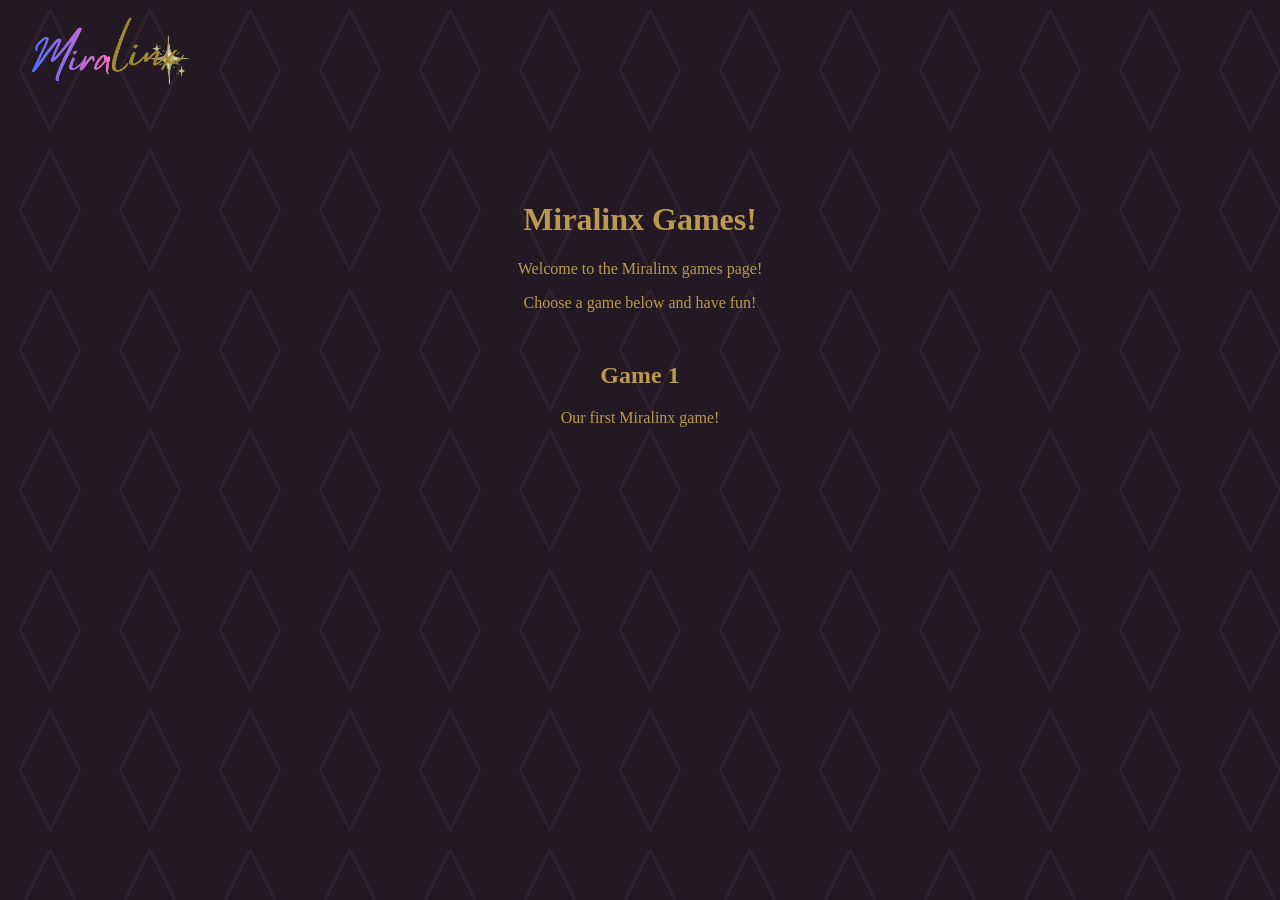
==== games.html @ 3c5589f2 "Create games.html" ====
<!DOCTYPE html>
<html>
<head>
    <title>Random games to try out :) </title>
    <link rel="stylesheet" href="style.css">
    <meta name="viewport" content="width=device-width, initial-scale=1.0">
</head>

<body>

    <header>
        <a href="index.html">
            <img src="Miralinx%20og.png" alt="Miralinx Logo"
                 style="width: 180px; height: auto;">
        </a>
    </header>

    <main style="text-align: center; padding: 180px 20px 40px; color: #B99A52;">

        <h1>Miralinx Games!</h1>
        <p>Welcome to the Miralinx games page!</p>
        <p>Choose a game below and have fun!</p>

        <section style="margin: 50px auto; max-width: 600px;">
            <h2>Game 1</h2>
            <p>Our first Miralinx game!</p>

            <!-- Your Scratch game will go here -->

        </section>

    </main>

</body>
</html>
---- style.css ----
/* Main website background */
body {
    background-color: #241923;

    background-image: url("data:image/svg+xml,%3Csvg xmlns='http://www.w3.org/2000/svg' width='100' height='140' viewBox='0 0 100 140'%3E%3Cpath d='M50 10 L80 70 L50 130 L20 70 Z' fill='none' stroke='%233B2435' stroke-width='2' opacity='0.7'/%3E%3C/svg%3E");

    background-repeat: repeat;
    background-size: 100px 140px;

    margin: 0;
    min-height: 100vh;
}

/* Logo positioning */
header {
    position: absolute;
    top: 15px;
    left: 25px;
    z-index: 10;
}

/* Logo size */
.website-logo {
    width: 250px;
    height: auto;
}

/* Main text */
main {
    color: #FFF4DF;
    text-align: center;
    padding-top: 220px;
}
/* Header layout */
header {
    position: absolute;
    top: 15px;
    left: 25px;
    right: 25px;
    display: flex;
    align-items: center;
    justify-content: space-between;
    z-index: 10;
}

/* Navigation layout */
/* Navigation position */
.navigation {
    display: flex;
    align-items: center;
    gap: 35px;
    margin-top: -12px;
    margin-right: 15px;
}
.nav-button {
    width: 65px;
    height: 115px;
    background-color: #2455A4;
    clip-path: polygon(50% 0%, 80% 50%, 50% 100%, 20% 50%);
    display: flex;
    align-items: center;
    justify-content: center;
    text-decoration: none;
    position: relative;
}

/* Dark magenta rectangle */
.nav-button span {
    width: 150px;
    padding: 15px 5px;
    background-color: #571C45;
    color: #B99A52;
    transform: rotate(-45deg);
    font-size: 21px;
    font-weight: bold;
    text-align: center;
    white-space: nowrap;
}
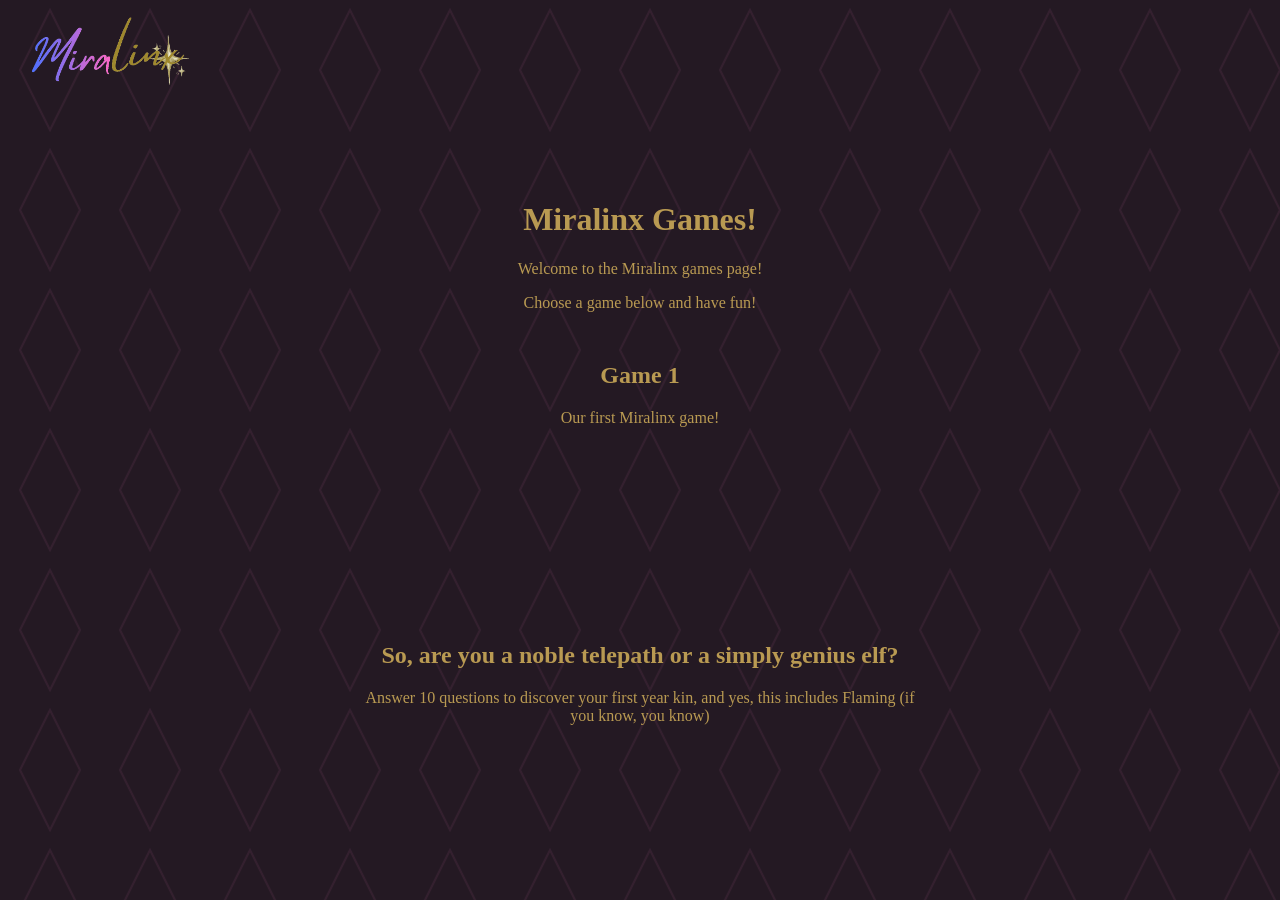
==== commit abb2d06e: "Update games.html" ====
--- a/games.html
+++ b/games.html
@@ -26,11 +26,331 @@
             <h2>Game 1</h2>
             <p>Our first Miralinx game!</p>
 
-            <!-- Your Scratch game will go here -->
-
-        </section>
-
-    </main>
+         
+<!DOCTYPE html>
+<html lang="en">
+<head>
+    <meta charset="UTF-8">
+    <meta name="viewport" content="width=device-width, initial-scale=1.0">
+    <title>Which first year student are you?</title>
+    <link rel="stylesheet" href="style.css">
+
+    <style>
+        .quiz {
+            max-width: 700px;
+            margin: 170px auto 50px;
+            padding: 25px;
+            text-align: center;
+            color: #B99A52;
+        }
+
+        .quiz button {
+            display: block;
+            width: 100%;
+            margin: 12px 0;
+            padding: 15px;
+            background: #571C45;
+            color: #B99A52;
+            border: 2px solid #B99A52;
+            border-radius: 10px;
+            font-size: 17px;
+            cursor: pointer;
+        }
+
+        .quiz button:hover {
+            background: #75305D;
+        }
+
+        #result {
+            display: none;
+        }
+
+        #progress {
+            margin-bottom: 20px;
+        }
+    </style>
+</head>
+
+<body>
+
+<div class="quiz">
+
+    <h1>So, are you a noble telepath or a simply genius elf?</h1>
+    <p>Answer 10 questions to discover your first year kin, and yes, this includes Flaming (if you know, you know)</p>
+
+    <div id="quizArea">
+        <h2 id="question"></h2>
+        <p id="progress"></p>
+        <div id="answers"></div>
+    </div>
+
+    <div id="result">
+        <h2>Your Miralinx character is...</h2>
+        <h1 id="characterName"></h1>
+        <p id="characterDescription"></p>
+        <button onclick="restartQuiz()">Try Again</button>
+    </div>
+
+</div>
+
+<script>
+
+// =================================
+// 25 CHARACTER RESULTS
+// Replace these examples with yours!
+// =================================
+
+const characters = [
+    {name: "Moonlight Eclipse", description: "Your the main attraction, lights camera a-action...(cough cough), anyways, congrats, you got Moony Loony.So that means you're quite an unforgettable person!Whether that's in a good or bad way is up to you my chaotic good friend."},
+    {name: "Katsuha Daikaze", description: "Smart and polished but I bet you got a few secrets people would die to hear.There's a reason you've become like this, and it's only a matter of time when others know why too."},
+    {name: "Character 3", description: "Description goes here."},
+    {name: "Character 4", description: "Description goes here."},
+    {name: "Character 5", description: "Description goes here."},
+    {name: "Character 6", description: "Description goes here."},
+    {name: "Character 7", description: "Description goes here."},
+    {name: "Character 8", description: "Description goes here."},
+    {name: "Character 9", description: "Description goes here."},
+    {name: "Character 10", description: "Description goes here."},
+    {name: "Character 11", description: "Description goes here."},
+    {name: "Character 12", description: "Description goes here."},
+    {name: "Character 13", description: "Description goes here."},
+    {name: "Character 14", description: "Description goes here."},
+    {name: "Character 15", description: "Description goes here."},
+    {name: "Character 16", description: "Description goes here."},
+    {name: "Character 17", description: "Description goes here."},
+    {name: "Character 18", description: "Description goes here."},
+    {name: "Character 19", description: "Description goes here."},
+    {name: "Character 20", description: "Description goes here."},
+    {name: "Character 21", description: "Description goes here."},
+    {name: "Character 22", description: "Description goes here."},
+    {name: "Character 23", description: "Description goes here."},
+    {name: "Character 24", description: "Description goes here."},
+    {name: "Character 25", description: "Description goes here."}
+];
+
+// =================================
+// QUESTIONS
+// Each answer awards points to characters.
+// =================================
+
+const questions = [
+    {
+        question: "What's your favourate colour(or which colour is it similar to)?",
+        answers: [
+            {text: "red", scores: []},
+            {text: "orange", scores: []},
+            {text: "yellow", scores: []},
+            {text: "green", scores: []}
+            {text: "blue", scores: [0, ]} 
+            {text: "purple", scores: []} 
+            {text: "pink", scores: [0, ]} 
+            {text: "black", scores: [1]}
+            {text: "white", scores: []}
+             {text: "brown/beige", scores: []}
+        ]
+    },
+    {
+        question: "How would people describe you (not how you describe you,even if other's opinions are false)?",
+        answers: [
+            {text: "the shy and scared kid", scores: []},
+            {text: "the 'popular' or 'mean' one", scores: []},
+            {text: "hot-tempered drama queen", scores: []},
+            {text: "focused and studious", scores: [1]}
+            {text: "whimsical and friendly", scores: []}
+            {text: "ambitious and maybe a bit manipulative", scores: []}
+            {text: "trouble magnet", scores: [0]}
+            {text: "whines and is pretty attention seeking", scores: [0]}
+            {text: "theater kid/strange hobbied child", scores: [0]}
+            {text: "very average dude", scores: []}
+            {text: "hootie fruity", scores: [1]}
+            {text: "weird kid/loner", scores: []}
+        ]
+    },
+    {
+        question: "What animal are you most like?",
+        answers: [
+            {text: "A wolf.Awoooooo", scores: []},
+            {text: "A quiet but prominent moth", scores: [1]},
+            {text: "big colourful butterfly princess", scores: []},
+            {text: "a misunderstood scorpion", scores: []}
+            {text: "a batty bat", scores: []}
+            {text: "an alert lizard", scores: []}
+            {text: "sly fox", scores: []}
+            {text: "proud bird or lion", scores: []}
+            {text: "clumsy but venemous when provoked snake", scores: [0]}
+        ]
+    },
+    {
+        question: "What's your MAIN life goal?",
+        answers: [
+            {text: "to help and take care of others", scores: []},
+            {text: "to explore and have fun", scores: []},
+            {text: "to acheive my goals with any means necessary", scores: [0]},
+            {text: "a life of happiness regardless of wealth", scores: []}
+            {text: "a life of wealth no matter the job or conditions", scores: []}
+            {text: "fame and influence", scores: []}
+            {text: "do what my heart wants me to do no matter the difficulties and setbacks", scores: []}
+            {text: "I JUST WANT TO MAKE IT TO TUESDAY!!!", scores: []}
+            {text: "To prove them all wrong", scores: [1]}
+        ]
+    },
+    {
+        question: "Which activity sounds best?",
+        answers: [
+            {text: "Drawing,writing or designing", scores: [0]},
+            {text: "Exploring and learning new things", scores: []},
+            {text: "Solving puzzles and magic tricks", scores: [1]},
+            {text: "Spending time with friends/socialising", scores: []}
+            {text: "books and tv", scores: []}
+            {text: "coding and gaming", scores: []}
+            {text: "music", scores: []}
+            {text: "physical sports/activities", scores: []}
+            {text: "makeup/dress up/cosplay", scores: []}
+            {text: "gossip", scores: []}
+            {text: "studying", scores: []}
+            {text: "baking", scores: []}
+            {text: "gardening", scores: []}
+        ]
+    },
+    {
+        question: "What's your aestetic?",
+        answers: [
+            {text: "traditional(think cultural)", scores: []},
+            {text: "minimalist(simple and clean)", scores: []},
+            {text: "dark academia/regency(formal and mysterious)", scores: [1]},
+            {text: "cottagecore(soft florals)", scores: []}
+            {text: "casual/comfy", scores: []}
+            {text: "light academia", scores: []}
+             {text: "decora/scene/gyaru", scores: []}
+             {text: "grungecore", scores: [0]}
+        ]
+    },
+    {
+        question: "What do you resonate with?",
+        answers: [
+            {text: "great winds and storms", scores: [1]},
+            {text: "calm waters", scores: []},
+            {text: "blazing fire", scores: []},
+            {text: "solar flare", scores: []}
+            {text: "dark smokey abyss", scores: []}
+            {text: "quiet night", scores: [0]}
+            {text: "frozen iceland", scores: []}
+            {text: "mother nature", scores: []}
+        ]
+    },
+    {
+        question: "What is your worst quality?",
+        answers: [
+            {text: "easily jealous", scores: []},
+            {text: "overthinker", scores: [0]},
+            {text: "pokerface", scores: [1]},
+            {text: "too talkative", scores: []}
+        ]
+    },
+    {
+        question: "What kind of character do you think you'd be?",
+        answers: [
+            {text: "one of the main characters", scores: [0]},
+            {text: "the villian/antihero", scores: []},
+            {text: "just a sidecharacter", scores: [},
+            {text: "traumatized therapist", scores: []}
+            {text: "doomed platonic/romantic interest", scores: [1]}
+            {text: "the sacrafice", scores: []}
+            {text: "main love interest", scores: []}
+        ]
+    },
+    {
+        question: "What song lyrics are you?",
+        answers: [
+            {text: "'victory's your only payment' and 'fake it till you make it'", scores: [1]},
+            {text: "'One track mind, one track heart, if I fail, I'll fall apart'", scores: [0]},
+            {text: "'make me your radio, tuen me up when you feel low'", scores: [2, 6, 10, 14, 18, 22]},
+            {text: "'those cheerleaders and jocks would be six feet under'", scores: [3, 7, 11, 15, 19, 23, 24]}
+        
+        ]
+    }
+];
+
+// =================================
+// QUIZ ENGINE
+// =================================
+
+let currentQuestion = 0;
+let scores = Array(25).fill(0);
+
+function showQuestion() {
+    const q = questions[currentQuestion];
+
+    document.getElementById("question").textContent = q.question;
+    document.getElementById("progress").textContent =
+        "Question " + (currentQuestion + 1) + " of 10";
+
+    const answerArea = document.getElementById("answers");
+    answerArea.innerHTML = "";
+
+    q.answers.forEach(answer => {
+        const button = document.createElement("button");
+        button.textContent = answer.text;
+
+        button.onclick = function() {
+            answer.scores.forEach(index => {
+                scores[index]++;
+            });
+
+            currentQuestion++;
+
+            if (currentQuestion < questions.length) {
+                showQuestion();
+            } else {
+                showResult();
+            }
+        };
+
+        answerArea.appendChild(button);
+    });
+}
+
+function showResult() {
+    document.getElementById("quizArea").style.display = "none";
+    document.getElementById("result").style.display = "block";
+
+    const highestScore = Math.max(...scores);
+    const winners = characters.filter((character, index) =>
+        scores[index] === highestScore
+    );
+
+    const winner = winners[
+        Math.floor(Math.random() * winners.length)
+    ];
+
+    document.getElementById("characterName").textContent =
+        winner.name;
+
+    document.getElementById("characterDescription").textContent =
+        winner.description;
+}
+
+function restartQuiz() {
+    currentQuestion = 0;
+    scores = Array(25).fill(0);
+
+    document.getElementById("quizArea").style.display = "block";
+    document.getElementById("result").style.display = "none";
+
+    showQuestion();
+}
+
+showQuestion();
+
+</script>
 
 </body>
 </html>
+
+
+        </section>
+
+    </main>
+
+</body>
+</html>
